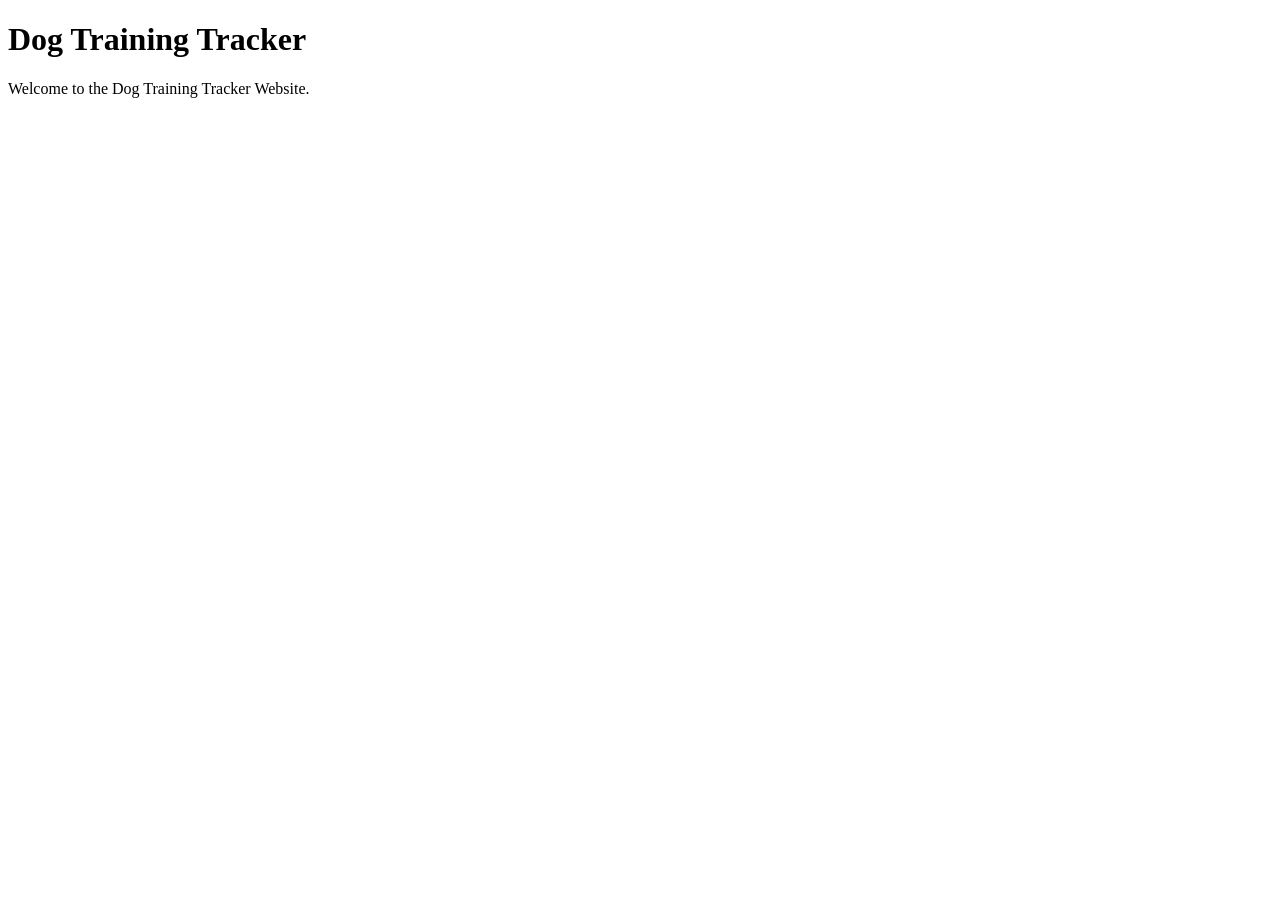
==== templates/index.html @ 409b7b7f "Connected Flask app to HTML template" ====
<!DOCTYPE html>
<html lang="en">
<head>
    <meta charset="UTF-8">
    <meta name="viewport" content="width=device-width, initial-scale=1.0">
    <title>Dog Training Tracker</title>
</head>
<body>

    <h1>Dog Training Tracker</h1>

    <p>Welcome to the Dog Training Tracker Website.</p>

</body>
</html>
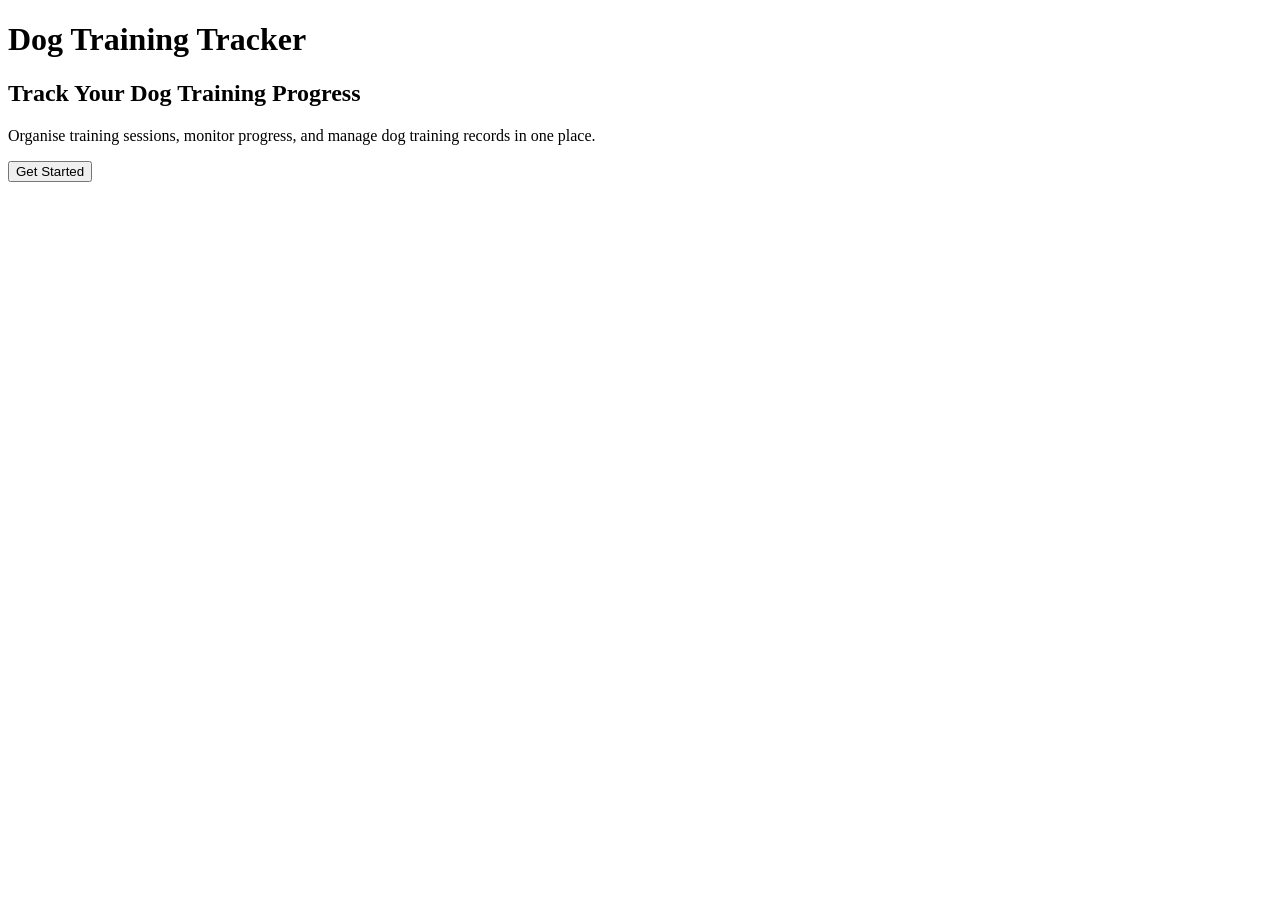
==== commit 1ddc0bd4: "Added homepage UI and CSS styling" ====
--- a/templates/index.html
+++ b/templates/index.html
@@ -4,12 +4,30 @@
     <meta charset="UTF-8">
     <meta name="viewport" content="width=device-width, initial-scale=1.0">
     <title>Dog Training Tracker</title>
+
+    <link rel="stylesheet" href="{{ url_for('static', filename='css/style.css') }}">
 </head>
+
 <body>
 
-    <h1>Dog Training Tracker</h1>
+    <header>
+        <h1>Dog Training Tracker</h1>
+    </header>
 
-    <p>Welcome to the Dog Training Tracker Website.</p>
+    <main>
+        <section class="hero">
+
+            <h2>Track Your Dog Training Progress</h2>
+
+            <p>
+                Organise training sessions, monitor progress,
+                and manage dog training records in one place.
+            </p>
+
+            <button>Get Started</button>
+
+        </section>
+    </main>
 
 </body>
-</html>
+</html>
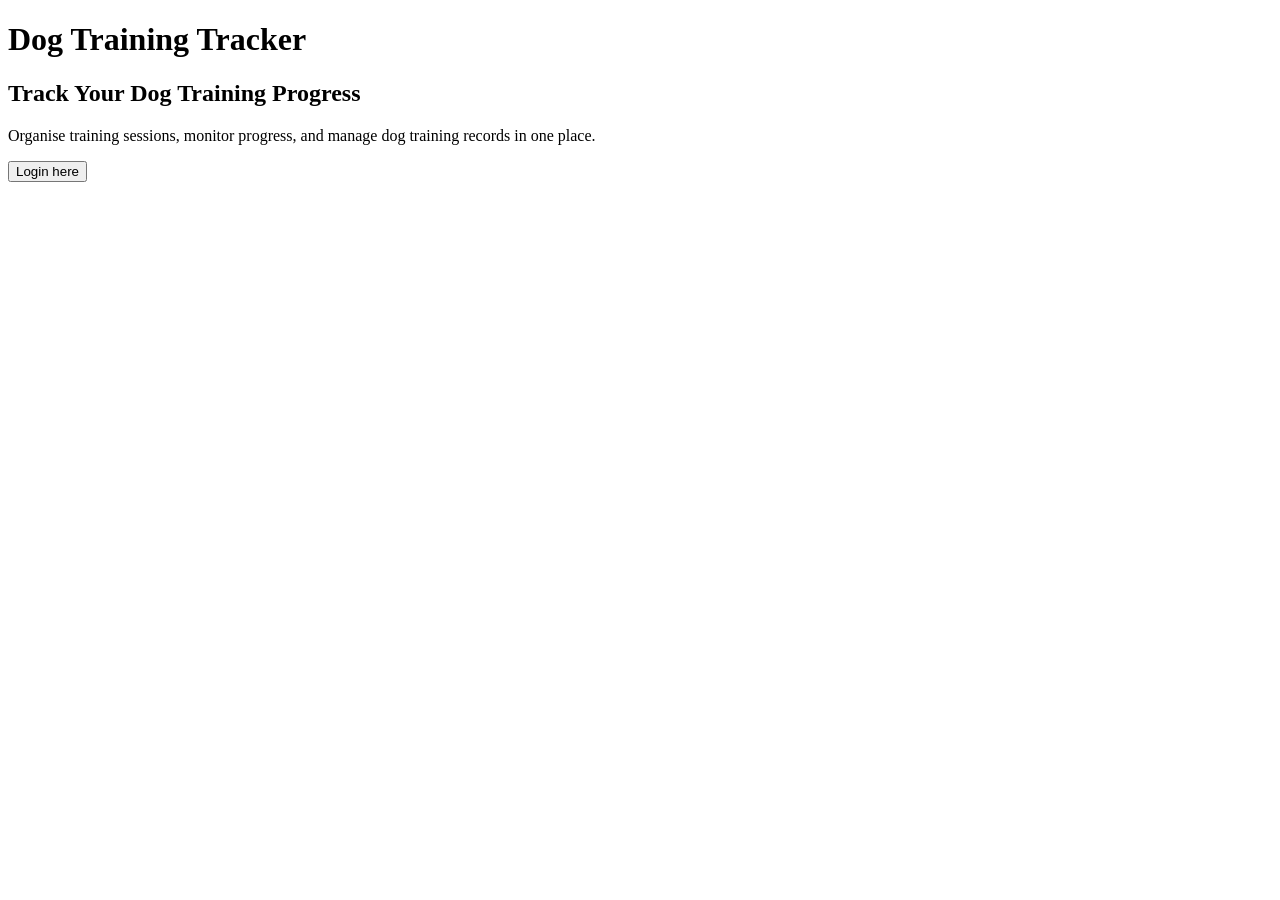
==== commit 7a34112a: "Added homepage navigation to login page" ====
--- a/templates/index.html
+++ b/templates/index.html
@@ -23,8 +23,9 @@
                 Organise training sessions, monitor progress,
                 and manage dog training records in one place.
             </p>
-
-            <button>Get Started</button>
+            <a href="/login">
+            <button>Login here</button>
+            </a>
 
         </section>
     </main>
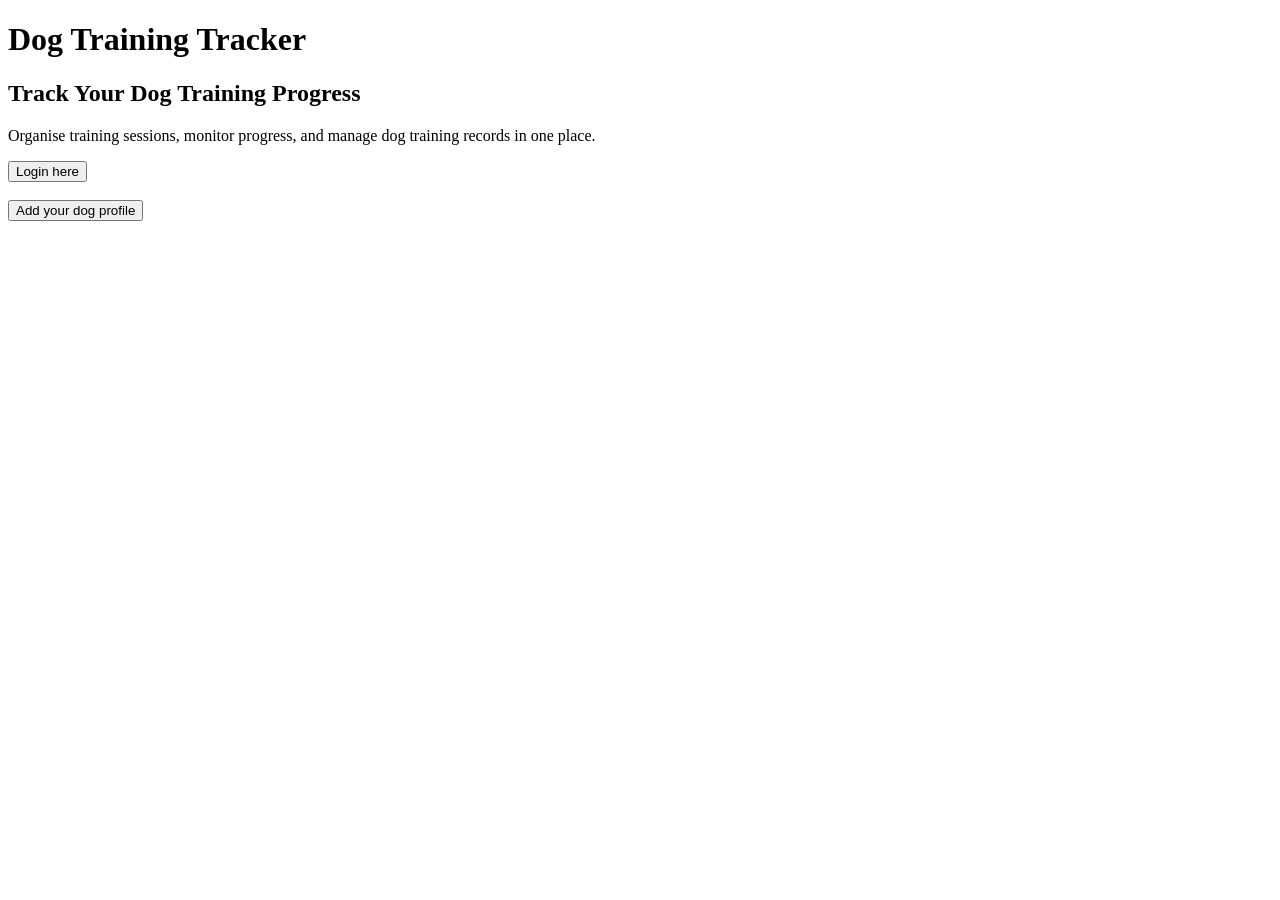
==== commit ca0752ad: "Added the add dog profile form and route" ====
--- a/templates/index.html
+++ b/templates/index.html
@@ -27,6 +27,12 @@
             <button>Login here</button>
             </a>
 
+            <br><br>
+
+            <a href="/add-dog">
+                <button> Add your dog profile</button
+            </a>
+
         </section>
     </main>
 
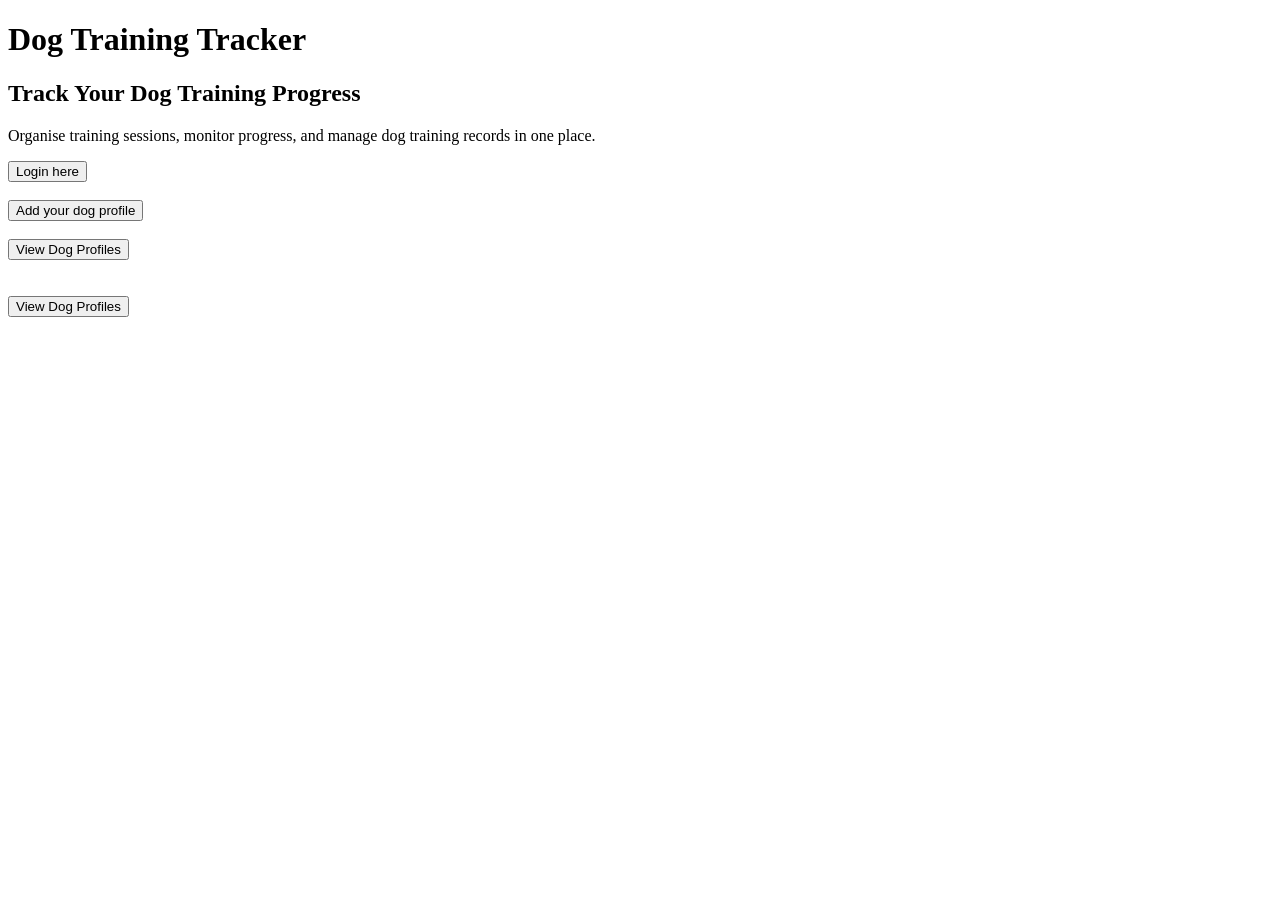
==== commit 5e6d51c6: "Added view dog profiles page and database retrieval" ====
--- a/templates/index.html
+++ b/templates/index.html
@@ -32,9 +32,17 @@
             <a href="/add-dog">
                 <button> Add your dog profile</button
             </a>
+            <br><br>
 
+            <a href="/view-dogs">
+                <button>View Dog Profiles</button>
+            </a>
         </section>
-    </main>
+    </main><br><br>
+
+    <a href="/view-dogs">
+        <button>View Dog Profiles</button>
+    </a>
 
 </body>
 </html>
